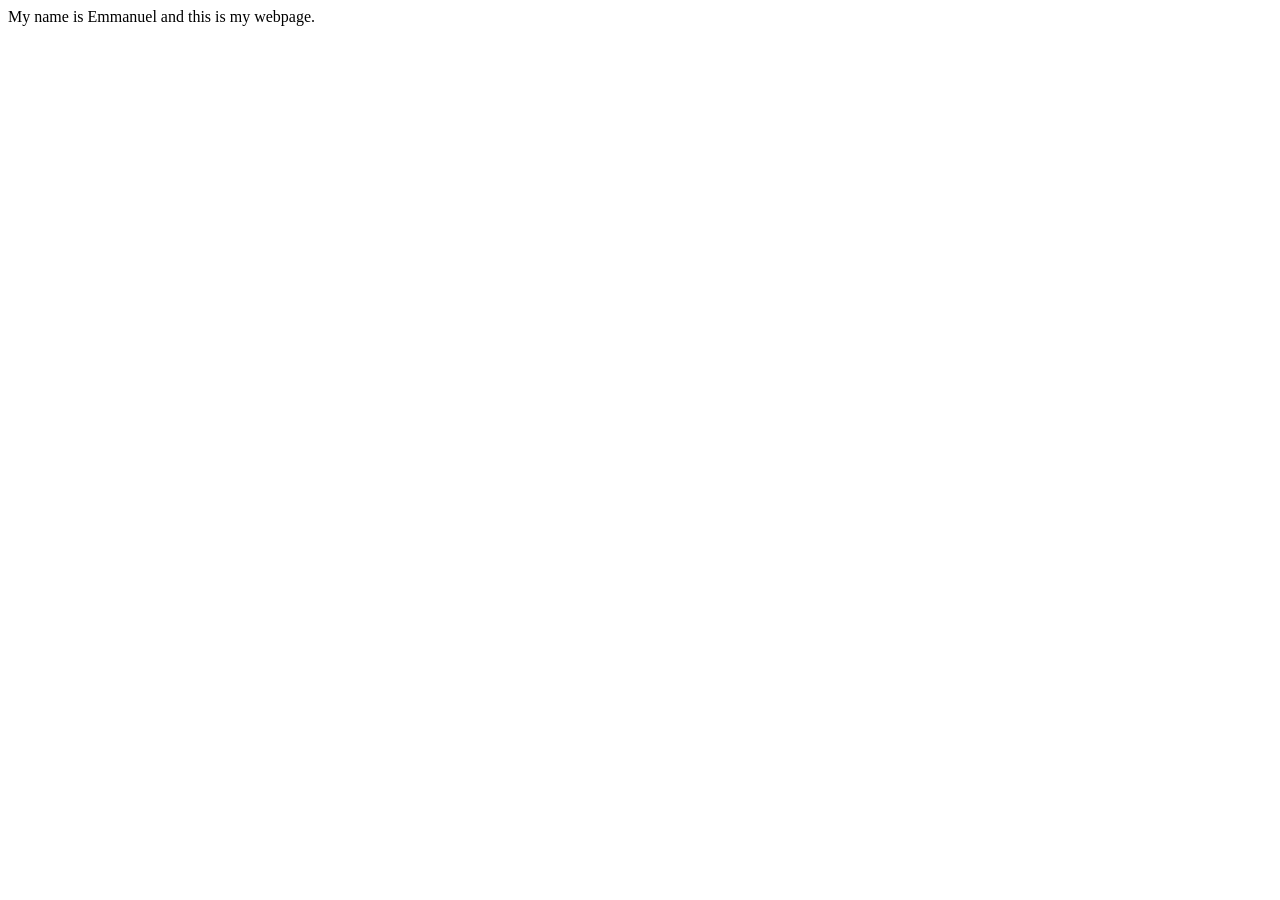
==== index.html @ 65e2dfb8 "initial commit" ====
<!DOCTYPE html>
<html lang="en">
<head>
    <meta charset="UTF-8">
    <meta name="viewport" content="width=device-width, initial-scale=1.0">
    <title>Document</title>
</head>
<body>
    My name is Emmanuel and this is my webpage.
</body>
</html>
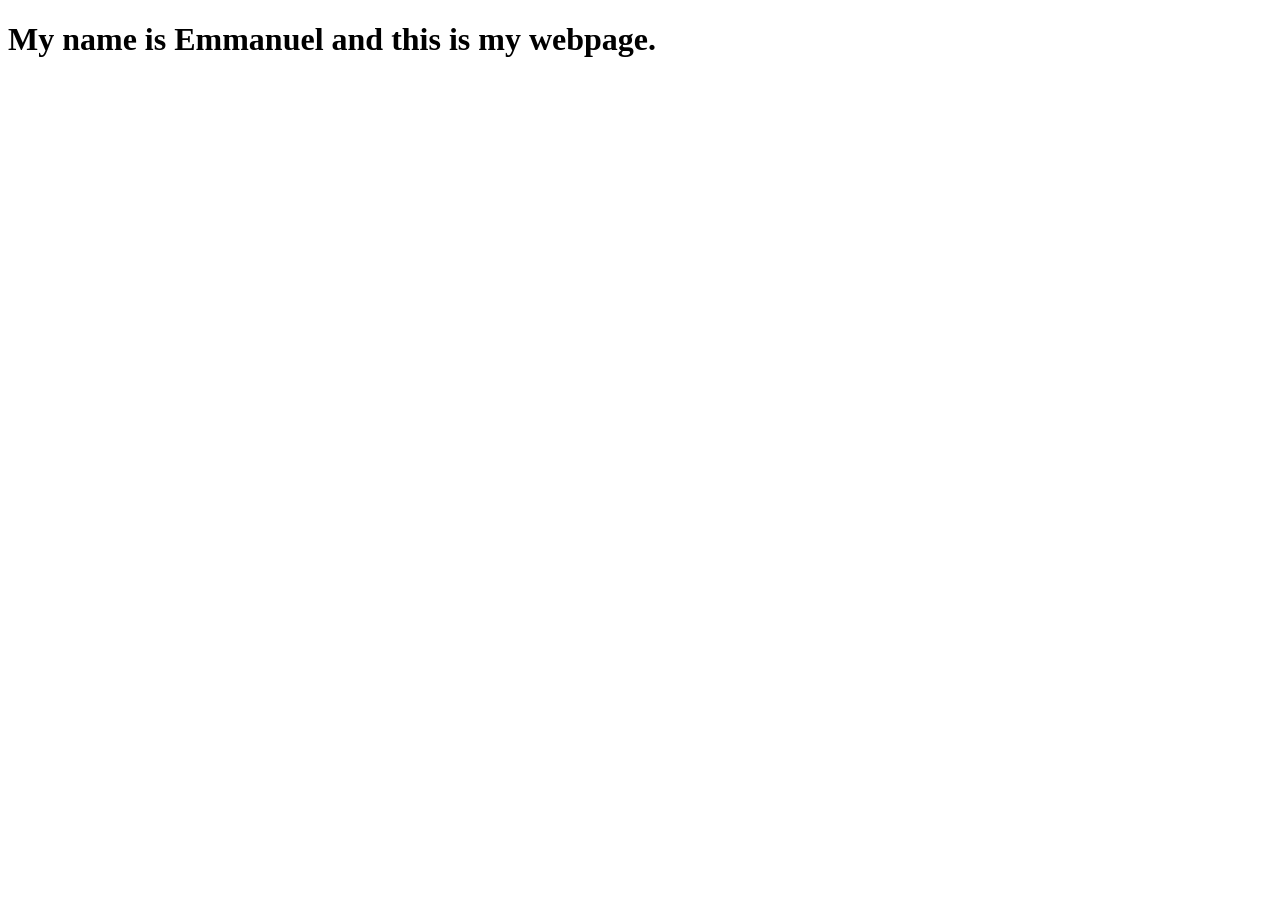
==== commit c38aa45b: "initial page corrected" ====
--- a/index.html
+++ b/index.html
@@ -6,6 +6,6 @@
     <title>Document</title>
 </head>
 <body>
-    My name is Emmanuel and this is my webpage.
+    <h1>My name is Emmanuel and this is my webpage.</h1>
 </body>
 </html>
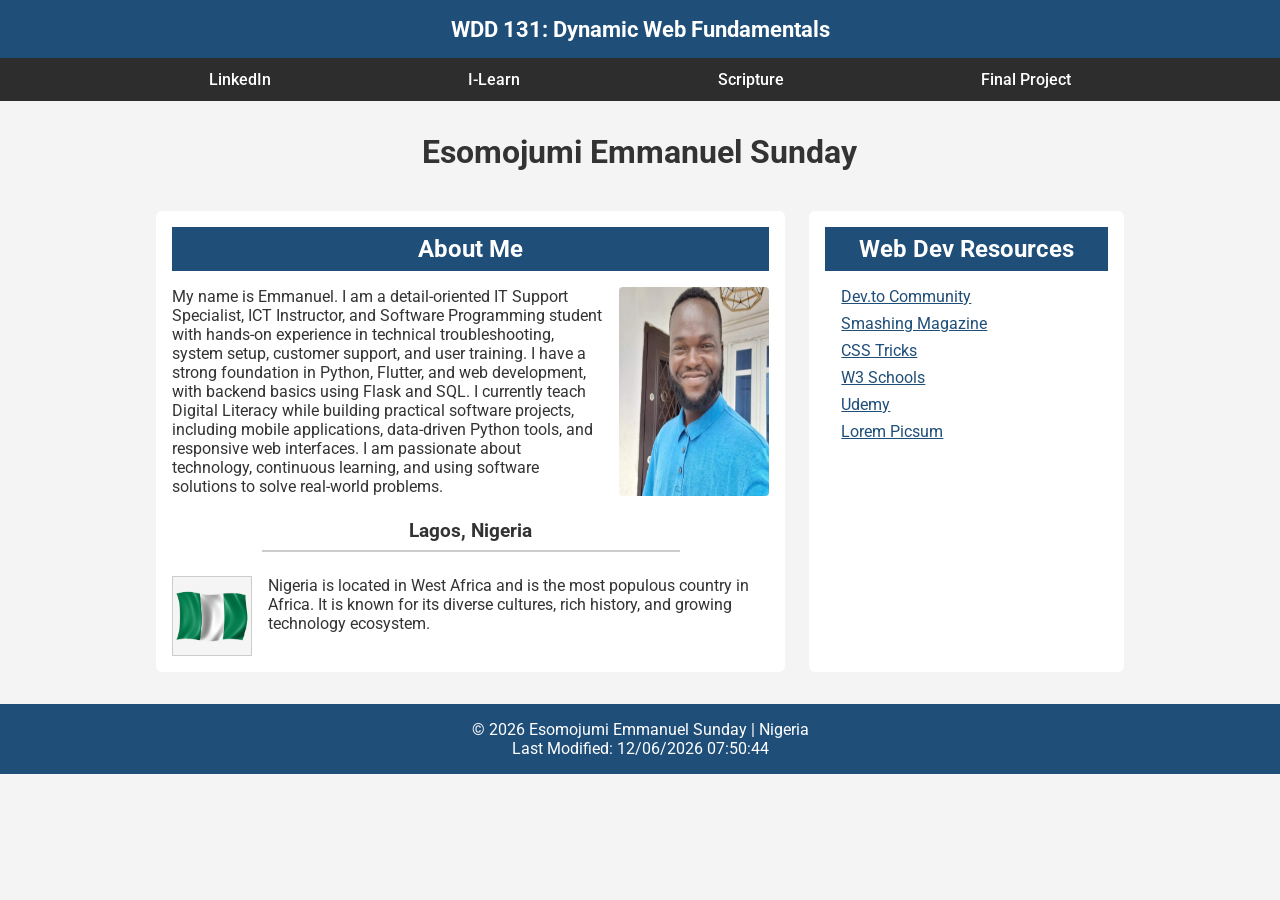
==== commit 0959f39b: "week 1 homepage" ====
--- a/index.html
+++ b/index.html
@@ -1,11 +1,79 @@
 <!DOCTYPE html>
 <html lang="en">
 <head>
-    <meta charset="UTF-8">
-    <meta name="viewport" content="width=device-width, initial-scale=1.0">
-    <title>Document</title>
+  <meta charset="UTF-8">
+  <meta name="viewport" content="width=device-width, initial-scale=1.0">
+  <meta name="description" content="WDD 131 – Dynamic Web Fundamentals. Home page for Esomojumi Emmanuel Sunday. HTML, CSS, JavaScript fundamentals.">
+  <meta name="author" content="Esomojumi Emmanuel Sunday">
+  <title>WDD 131 – Dynamic Web Fundamentals – Esomojumi Emmanuel Sunday</title>
+
+  <link rel="stylesheet" href="styles/base.css">
+  <link rel="preconnect" href="https://fonts.googleapis.com">
+  <link rel="preconnect" href="https://fonts.gstatic.com" crossorigin>
+  <link href="https://fonts.googleapis.com/css2?family=Roboto:wght@400;700&display=swap" rel="stylesheet">
+
+  <script src="scripts/getdates.js" defer></script>
 </head>
+
 <body>
-    <h1>My name is Emmanuel and this is my webpage.</h1>
+  <header>
+    <span id="course-title">WDD 131: Dynamic Web Fundamentals</span>
+
+    <nav>
+      <a href="https://www.linkedin.com/" target="_blank">LinkedIn</a>
+      <a href="https://byupw.instructure.com/" target="_blank">I-Learn</a>
+      <a href="https://www.churchofjesuschrist.org/study/scriptures" target="_blank">Scripture</a>
+      <a href="final-project/">Final Project</a>
+    </nav>
+  </header>
+
+  <main>
+    <h1>Esomojumi Emmanuel Sunday</h1>
+
+    <section class="card">
+      <h2>About Me</h2>
+
+      <div class="card-content">
+        <p>
+          My name is Emmanuel. I am a detail-oriented IT Support Specialist, ICT Instructor, and Software Programming student with hands-on experience in technical troubleshooting, system setup, customer support, and user training. I have a strong foundation in Python, Flutter, and web development, with backend basics using Flask and SQL. I currently teach Digital Literacy while building practical software projects, including mobile applications, data-driven Python tools, and responsive web interfaces. 
+          I am passionate about technology, continuous learning, and using software solutions to solve real-world problems.
+        </p>
+
+        <img src="images/profile.jpg" alt="Profile photo of Esomojumi Emmanuel Sunday">
+      </div>
+        
+
+      <h3>Lagos, Nigeria</h3>
+
+      <hr>
+
+      <div class="location">
+        <img src="images/nigeria-flag.jpg" alt="Flag image">
+        <p>
+          Nigeria is located in West Africa and is the most populous country in Africa.
+          It is known for its diverse cultures, rich history, and growing technology ecosystem.
+        </p>
+      </div>
+    </section>
+
+    <section class="card">
+      <h2>Web Dev Resources</h2>
+      <ul>
+        <li><a href="https://dev.to/" target="_blank">Dev.to Community</a></li>
+        <li><a href="https://www.smashingmagazine.com/" target="_blank">Smashing Magazine</a></li>
+        <li><a href="https://css-tricks.com/" target="_blank">CSS Tricks</a></li>
+        <li><a href="https://www.w3schools.com/" target="_blank">W3 Schools</a></li>
+        <li><a href="https://www.udemy.com/" target="_blank">Udemy</a></li>
+        <li><a href="https://picsum.photos/" target="_blank">Lorem Picsum</a></li>
+      </ul>
+    </section>
+  </main>
+
+  <footer>
+    <p>
+      © <span id="currentyear"></span> Esomojumi Emmanuel Sunday | Nigeria
+    </p>
+    <p id="lastModified"></p>
+  </footer>
 </body>
 </html>
--- a/styles/base.css
+++ b/styles/base.css
@@ -0,0 +1,135 @@
+:root {
+  --primary-color: #1f4e79;
+  --secondary-color: #333;
+  --background-color: #f4f4f4;
+}
+
+* {
+  margin: 0;
+  padding: 0;
+  box-sizing: border-box;
+}
+
+body {
+  font-family: "Roboto", sans-serif;
+  background-color: var(--background-color);
+  color: var(--secondary-color);
+}
+
+header {
+  background-color: var(--primary-color);
+  color: #fff;
+}
+
+#course-title {
+  display: block;
+  text-align: center;
+  font-size: 1.4rem;
+  padding: 1rem;
+  font-weight: 700;
+}
+
+nav {
+  display: flex;
+  justify-content: space-evenly;
+  align-items: center;
+  background-color: #2d2d2d;
+  padding: 0.75rem;
+}
+
+nav a {
+  color: #fff;
+  text-decoration: none;
+  font-weight: 500;
+}
+
+nav a:hover {
+  text-decoration: underline;
+}
+
+main {
+  max-width: 1000px;
+  margin: 2rem auto;
+  display: grid;
+  grid-template-columns: 2fr 1fr;
+  gap: 1.5rem;
+  padding: 0 1rem;
+}
+
+h1 {
+  grid-column: 1 / -1;
+  text-align: center;
+  margin-bottom: 1rem;
+}
+
+.card {
+  background-color: #fff;
+  border-radius: 6px;
+  padding: 1rem;
+}
+
+.card h2 {
+  background-color: var(--primary-color);
+  color: #fff;
+  padding: 0.5rem;
+  margin-bottom: 1rem;
+  text-align: center;
+}
+
+.card h3 {
+  text-align: center;
+  margin-top: 1.5rem;
+  margin-bottom: 0.5rem;
+  color: var(--secondary-color);
+}
+
+.card-content {
+  display: flex;
+  gap: 1rem;
+}
+
+.card-content img {
+  width: 150px;
+  height: auto;
+  border-radius: 4px;
+}
+
+.card hr {
+  width: 70%;
+  border: none;
+  height: 2px;
+  background-color: #ccc;
+  margin: 0 auto 1.5rem auto;
+}
+
+.location {
+  display: flex;
+  gap: 1rem;
+  margin-top: 1rem;
+}
+
+.location img {
+  width: 80px;
+  border: 1px solid #ccc;
+}
+
+ul {
+  list-style: none;
+  padding-left: 1rem;
+}
+
+ul li {
+  margin: 0.5rem 0;
+}
+
+ul a {
+  color: var(--primary-color);
+}
+
+footer {
+  background-color: var(--primary-color);
+  color: #fff;
+  text-align: center;
+  padding: 1rem;
+  margin-top: 2rem;
+}
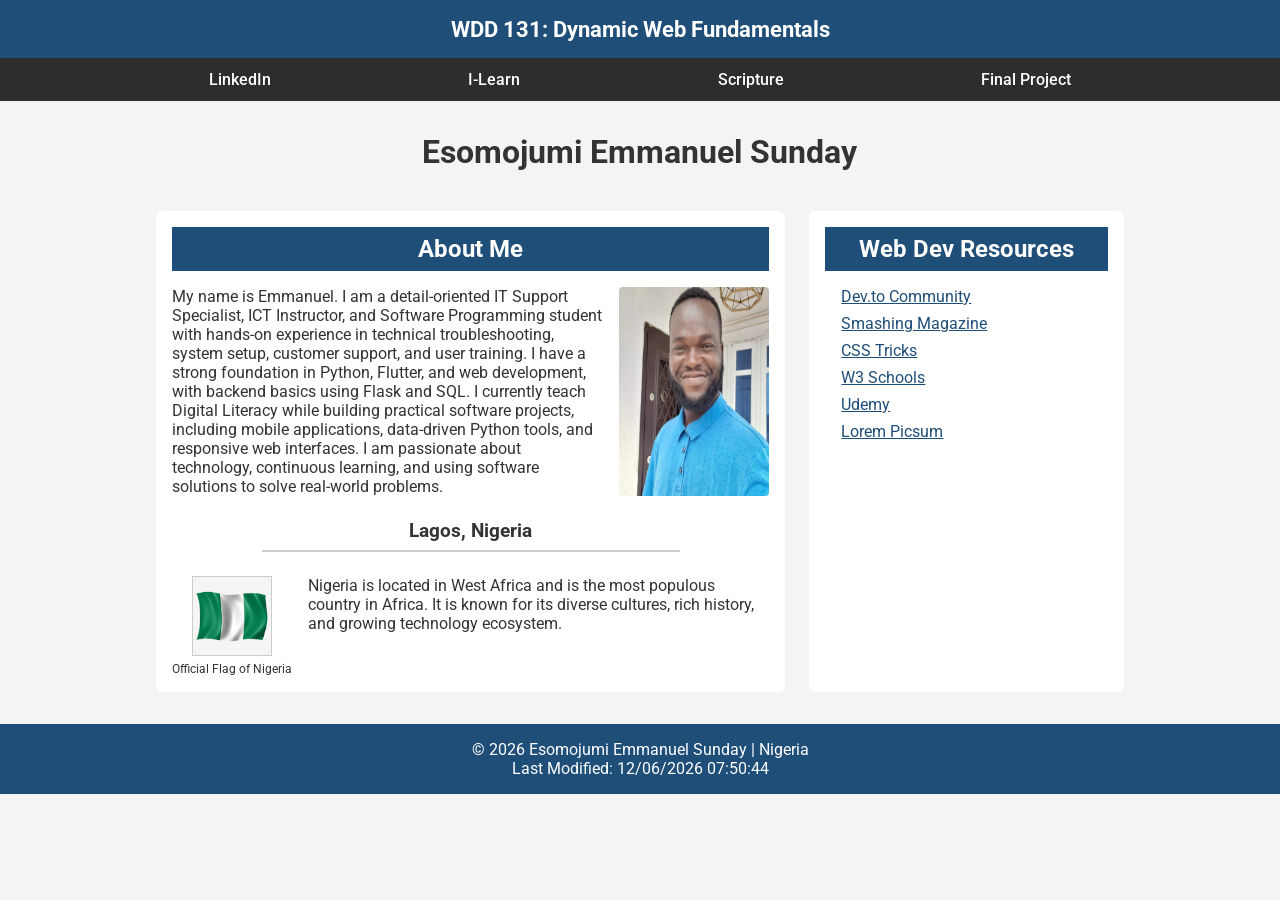
==== commit b676b2b0: "all files and folders which were currently in subfolders have been moved to parents folder - wdd131" ====
--- a/index.html
+++ b/index.html
@@ -22,7 +22,7 @@
     <nav>
       <a href="https://www.linkedin.com/" target="_blank">LinkedIn</a>
       <a href="https://byupw.instructure.com/" target="_blank">I-Learn</a>
-      <a href="https://www.churchofjesuschrist.org/study/scriptures" target="_blank">Scripture</a>
+      <a href="https://www.churchofjesuschrist.org/study/scriptures/bofm/1-ne/3?lang=eng&id=p7#p7" target="_blank">Scripture</a>
       <a href="final-project/">Final Project</a>
     </nav>
   </header>
@@ -35,20 +35,22 @@
 
       <div class="card-content">
         <p>
-          My name is Emmanuel. I am a detail-oriented IT Support Specialist, ICT Instructor, and Software Programming student with hands-on experience in technical troubleshooting, system setup, customer support, and user training. I have a strong foundation in Python, Flutter, and web development, with backend basics using Flask and SQL. I currently teach Digital Literacy while building practical software projects, including mobile applications, data-driven Python tools, and responsive web interfaces. 
+          My name is Emmanuel. I am a detail-oriented IT Support Specialist, ICT Instructor, and Software Programming student with hands-on experience in technical troubleshooting, system setup, customer support, and user training. I have a strong foundation in Python, Flutter, and web development, with backend basics using Flask and SQL. I currently teach Digital Literacy while building practical software projects, including mobile applications, data-driven Python tools, and responsive web interfaces.
           I am passionate about technology, continuous learning, and using software solutions to solve real-world problems.
         </p>
 
         <img src="images/profile.jpg" alt="Profile photo of Esomojumi Emmanuel Sunday">
       </div>
-        
 
       <h3>Lagos, Nigeria</h3>
 
       <hr>
 
       <div class="location">
-        <img src="images/nigeria-flag.jpg" alt="Flag image">
+        <figure>
+          <img src="images/nigeria-flag.jpg" alt="Flag of Nigeria">
+          <figcaption>Official Flag of Nigeria</figcaption>
+        </figure>
         <p>
           Nigeria is located in West Africa and is the most populous country in Africa.
           It is known for its diverse cultures, rich history, and growing technology ecosystem.
--- a/styles/base.css
+++ b/styles/base.css
@@ -45,6 +45,7 @@
 
 nav a:hover {
   text-decoration: underline;
+  color: #f0c040;
 }
 
 main {
@@ -106,11 +107,26 @@
   display: flex;
   gap: 1rem;
   margin-top: 1rem;
+  align-items: flex-start;
+}
+
+.location figure {
+  display: flex;
+  flex-direction: column;
+  align-items: center;
+  gap: 0.4rem;
+  flex-shrink: 0;
 }
 
 .location img {
   width: 80px;
   border: 1px solid #ccc;
+}
+
+.location figcaption {
+  font-size: 0.75rem;
+  color: var(--secondary-color);
+  text-align: center;
 }
 
 ul {
